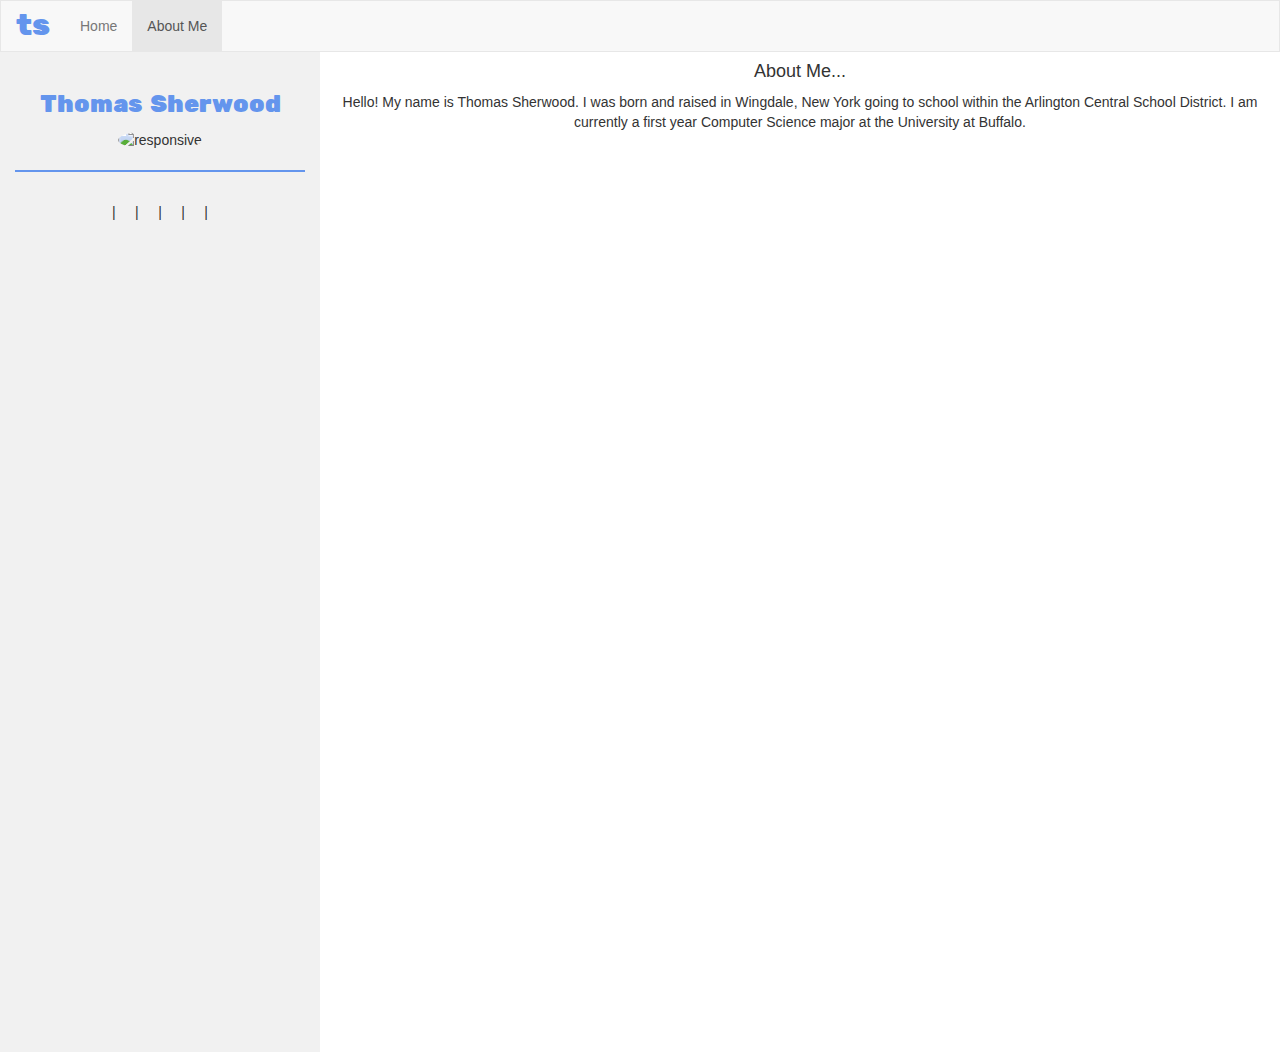
==== about.html @ fb688f4b "Major Changes" ====
<!DOCTYPE html>
<html lang="eng">
    <head>
        <meta charset="utf-8">
        <title>Thomas Sherwood</title>

        <link rel="stylesheet" href="https://maxcdn.bootstrapcdn.com/bootstrap/3.3.7/css/bootstrap.min.css">
        <script src="https://ajax.googleapis.com/ajax/libs/jquery/3.1.1/jquery.min.js"></script>
        <script src="https://maxcdn.bootstrapcdn.com/bootstrap/3.3.7/js/bootstrap.min.js"></script>
        <link rel="stylesheet" type="text/css" href="https://fonts.googleapis.com/css?family=Muli">
        <link rel="stylesheet" type="text/css" href="https://fonts.googleapis.com/css?family=Rubik+One">
        <script src="https://use.fontawesome.com/dd80581100.js"></script>
        <link rel="stylesheet" type="text/css" href="style.css">
        <meta name="viewport" content="width=device-width, initial-scale=1">
    </head>
    <body>
        <nav class="navbar navbar-default">
            <div class="container-fluid">
                <div class="navbar-header">
                    <button type="button" class="navbar-toggle" data-toggle="collapse" data-target="#myNavbar">
                        <span class="icon-bar"></span>
                        <span class="icon-bar"></span>
                    </button>
                    <a class="navbar-brand" href="#"><span class="logo">ts</span></a>
                </div>
                <div class="collapse navbar-collapse" id="myNavbar">
                    <ul class="nav navbar-nav">
                        <li><a href="index.html">Home</a></li>
                        <li class="active"><a href="about.html">About Me</a></li>
                    </ul>
                </div>
            </div>
        </nav>

        <div class="container-fluid text-center">
            <div class="row content">
                <div class="col-sm-3 sidenav">
                    <h3 class="text_color">Thomas Sherwood</h3>
                    <img src="https://scontent-dft4-2.xx.fbcdn.net/v/t1.0-1/p160x160/10400768_865934976767872_2706052414568447449_n.jpg?oh=229f99772066c445cf4346517691fb98&oe=58C1A543" alt="responsive" class="img-circle">
                    <hr style="border: 1px solid cornflowerblue;">
                    <div class="links">
                      <span title="email"><a href="mailto:tmsherwo@buffalo.edu" ><i class="fa fa-address-card fa-lg link" ></i></a></span>
                      <span> &nbsp; | &nbsp;</span>
                      <span title="linkedin"><a href="https://www.linkedin.com/in/thomas-sherwood-204907122" target="_blank"> <i class="fa fa-linkedin fa-lg link" ></i></a>
                      <span> &nbsp; | &nbsp;</span>
                      <span title="facebook"><a href="https://www.facebook.com/tommy.sherwood" target="_blank"> <i class="fa fa-facebook fa-lg link"></i> </a>
                      <span> &nbsp; | &nbsp;</span>
                      <span title="twitter"><a href="https://twitter.com/tom0521s" target="_blank"> <i class="fa fa-twitter fa-lg link"></i> </a>
                      <span> &nbsp; | &nbsp;</span>
                      <span title="github"><a href="https://github.com/tom0521" target="_blank"> <i class="fa fa-github fa-lg link" ></i></a>
                      <span> &nbsp; | &nbsp;</span>
                      <span title="instagram"><a href="https://www.instagram.com/tom0521s/?hl=en" target="_blank"> <i class="fa fa-instagram fa-lg link" ></i> </a>
                    </div>
                  </div>
                  <div class="col-sm-9">
                      <h4> About Me... </h4>
                      <p>Hello! My name is Thomas Sherwood. I was born and raised in Wingdale, New York going to school within the Arlington Central School District. I am currently a first year Computer Science
                        major at the University at Buffalo. </p>
                  </div>
                </div>
            </div>
        </div>

    </body>
    <!-- <script type="text/javascript" src="background.js"> </script> -->
</html>
---- style.css ----
body{
}

.text_color {
    color: cornflowerblue;
}

.logo {
    color: cornflowerblue;
    font-size: 30px;
    font-family: "Rubik One";
}

.centerfold {
    padding-top: 50px;
    font-family: "Muli";
    font-size: 17px;
}

.links {
    padding: 10px;
}

h1 {
    font-family: "Rubik One";
    text-shadow: 0px 2px black;
}

h3 {
    font-family: "Rubik One";
}

a {
  text-decoration: none;
  color: cornflowerblue;
}

a:hover {
  text-decoration: none;
}

.navbar {
    margin-bottom: 0;
    border-radius: 0;
}

.row.content {height: 1000px;}

.sidenav {
      padding-top: 20px;
      background-color: #f1f1f1;
      height: 100%;
}

footer {
      background-color: #555;
      color: white;
      padding: 15px;
}

@media screen and (max-width: 767px) {
      .sidenav {
        height: auto;
        padding: 15px;
      }
      .row.content {height:auto;}
}
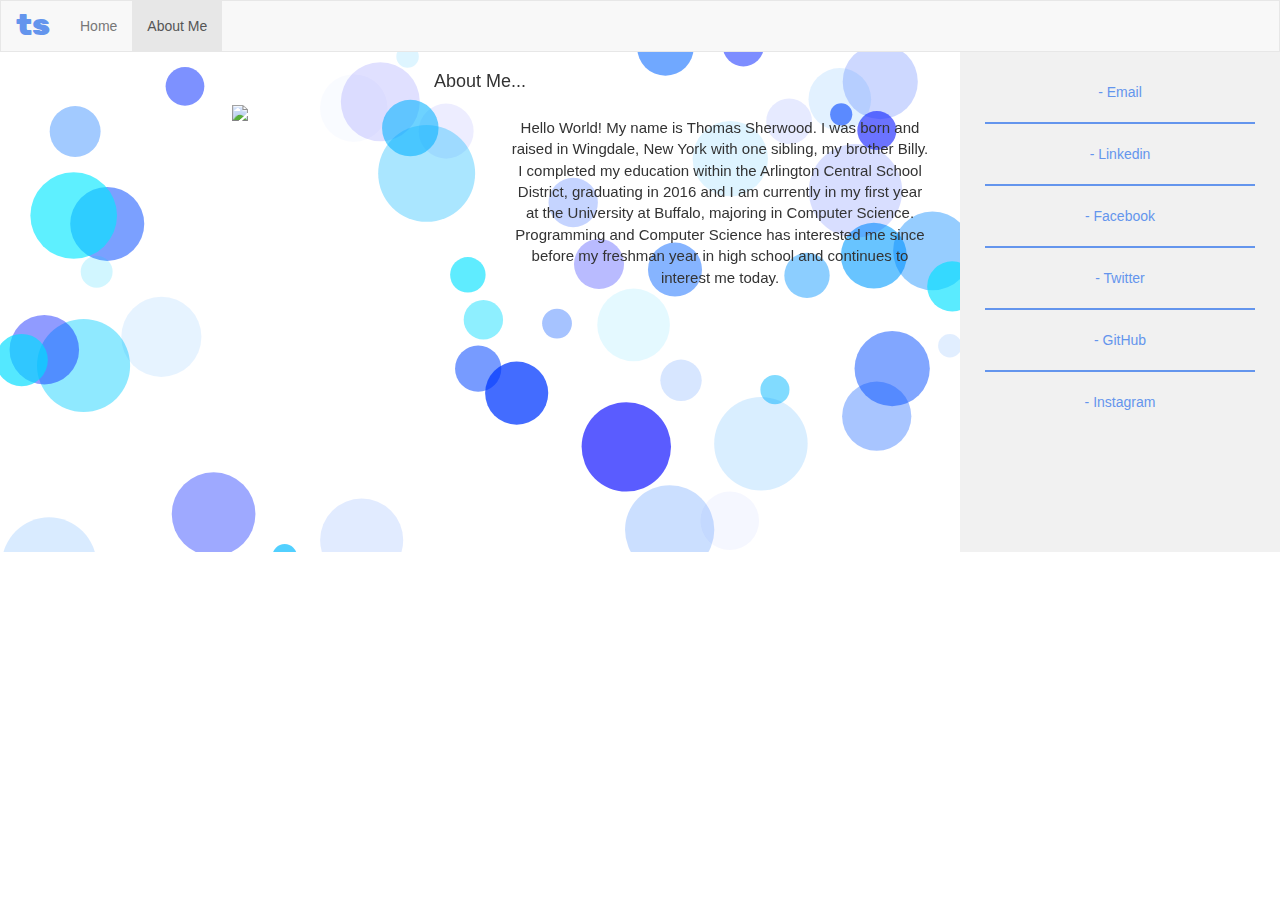
==== commit 1f1088be: "Major Graphical Changes" ====
--- a/about.html
+++ b/about.html
@@ -13,6 +13,7 @@
         <link rel="stylesheet" type="text/css" href="style.css">
         <meta name="viewport" content="width=device-width, initial-scale=1">
     </head>
+    <canvas id="myCanvas"> rip </canvas>
     <body>
         <nav class="navbar navbar-default">
             <div class="container-fluid">
@@ -34,33 +35,38 @@
 
         <div class="container-fluid text-center">
             <div class="row content">
-                <div class="col-sm-3 sidenav">
-                    <h3 class="text_color">Thomas Sherwood</h3>
-                    <img src="https://scontent-dft4-2.xx.fbcdn.net/v/t1.0-1/p160x160/10400768_865934976767872_2706052414568447449_n.jpg?oh=229f99772066c445cf4346517691fb98&oe=58C1A543" alt="responsive" class="img-circle">
-                    <hr style="border: 1px solid cornflowerblue;">
-                    <div class="links">
-                      <span title="email"><a href="mailto:tmsherwo@buffalo.edu" ><i class="fa fa-address-card fa-lg link" ></i></a></span>
-                      <span> &nbsp; | &nbsp;</span>
-                      <span title="linkedin"><a href="https://www.linkedin.com/in/thomas-sherwood-204907122" target="_blank"> <i class="fa fa-linkedin fa-lg link" ></i></a>
-                      <span> &nbsp; | &nbsp;</span>
-                      <span title="facebook"><a href="https://www.facebook.com/tommy.sherwood" target="_blank"> <i class="fa fa-facebook fa-lg link"></i> </a>
-                      <span> &nbsp; | &nbsp;</span>
-                      <span title="twitter"><a href="https://twitter.com/tom0521s" target="_blank"> <i class="fa fa-twitter fa-lg link"></i> </a>
-                      <span> &nbsp; | &nbsp;</span>
-                      <span title="github"><a href="https://github.com/tom0521" target="_blank"> <i class="fa fa-github fa-lg link" ></i></a>
-                      <span> &nbsp; | &nbsp;</span>
-                      <span title="instagram"><a href="https://www.instagram.com/tom0521s/?hl=en" target="_blank"> <i class="fa fa-instagram fa-lg link" ></i> </a>
+                <div class="col-sm-9">
+                      <div class="row about_topic">
+                        <h4> About Me... </h4>
+                        <div class="col-sm-6">
+                            <img src="https://scontent.xx.fbcdn.net/v/t1.0-9/13512086_10208316607331523_2584416866425237571_n.jpg?oh=b780560279ac77b783ebdf9c65ecbfc3&oe=58E8325F" id="graduation"/>
+                        </div>
+                        <div class="col-sm-6">
+                          <p class="about_paragraph">Hello World! My name is Thomas Sherwood. I was born and raised in Wingdale, New York with one sibling, my brother Billy. I completed my education within the Arlington Central School District,
+                            graduating in 2016 and I am currently in my first year at the University at Buffalo, majoring in Computer Science. Programming and Computer Science has interested me since before my freshman
+                            year in high school and continues to interest me today.
+                          </p>
+                        </div>
+                      </div>
+                </div>
+                  <div class="col-sm-3 sidenav">
+                      <div class="links">
+                        <a href="mailto:tmsherwo@buffalo.edu"  title="email"><i class="fa fa-address-card fa-lg link" ></i> - Email </a>
+                        <hr>
+                        <a href="https://www.linkedin.com/in/thomas-sherwood-204907122" title="linkedin" target="_blank"> <i class="fa fa-linkedin fa-lg link" ></i> - Linkedin </a>
+                        <hr>
+                        <a href="https://www.facebook.com/tommy.sherwood" title="facebook" target="_blank"> <i class="fa fa-facebook fa-lg link"></i> - Facebook </a>
+                        <hr>
+                        <a href="https://twitter.com/tom0521s" title="twitter" target="_blank"> <i class="fa fa-twitter fa-lg link"></i> - Twitter </a>
+                        <hr>
+                        <a href="https://github.com/tom0521" title="github" target="_blank"> <i class="fa fa-github fa-lg link" ></i> - GitHub </a>
+                        <hr>
+                        <a href="https://www.instagram.com/tom0521s/?hl=en" title="instagram" target="_blank"> <i class="fa fa-instagram fa-lg link" ></i> - Instagram </a>
+                      </div>
                     </div>
-                  </div>
-                  <div class="col-sm-9">
-                      <h4> About Me... </h4>
-                      <p>Hello! My name is Thomas Sherwood. I was born and raised in Wingdale, New York going to school within the Arlington Central School District. I am currently a first year Computer Science
-                        major at the University at Buffalo. </p>
-                  </div>
-                </div>
             </div>
         </div>
 
     </body>
-    <!-- <script type="text/javascript" src="background.js"> </script> -->
+    <script type="text/javascript" src="background.js"> </script>
 </html>
--- a/style.css
+++ b/style.css
@@ -1,4 +1,8 @@
 body{
+}
+
+#myCanvas {
+  position: fixed;
 }
 
 .text_color {
@@ -17,8 +21,22 @@
     font-size: 17px;
 }
 
+.about_paragraph {
+    padding: 15px;
+    font-size: 15px;
+}
+
+.about_topic {
+    padding-top: 10px;
+    padding-bottom: 10px;
+}
+
 .links {
     padding: 10px;
+}
+
+hr {
+    border: 1px solid cornflowerblue;
 }
 
 h1 {
@@ -39,23 +57,24 @@
   text-decoration: none;
 }
 
+#graduation {
+    height: 200px;
+    width: auto;
+}
+
 .navbar {
     margin-bottom: 0;
     border-radius: 0;
 }
 
-.row.content {height: 1000px;}
+.row.content {
+    height: 500px;
+}
 
 .sidenav {
       padding-top: 20px;
       background-color: #f1f1f1;
       height: 100%;
-}
-
-footer {
-      background-color: #555;
-      color: white;
-      padding: 15px;
 }
 
 @media screen and (max-width: 767px) {
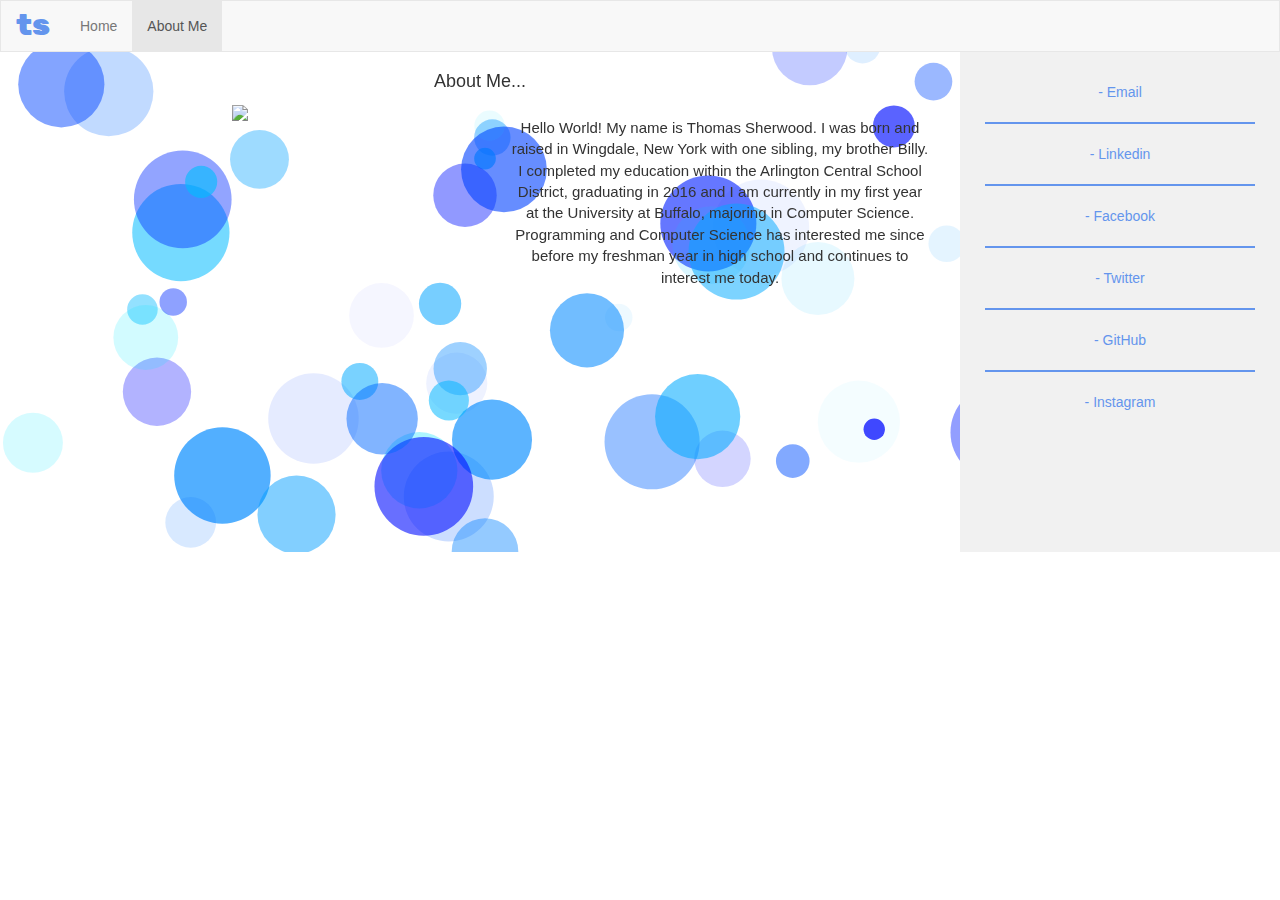
==== commit 130a4282: "Possible bug fix" ====
--- a/about.html
+++ b/about.html
@@ -13,8 +13,8 @@
         <link rel="stylesheet" type="text/css" href="style.css">
         <meta name="viewport" content="width=device-width, initial-scale=1">
     </head>
-    <canvas id="myCanvas"> rip </canvas>
     <body>
+        <canvas id="myCanvas"> rip </canvas>
         <nav class="navbar navbar-default">
             <div class="container-fluid">
                 <div class="navbar-header">
